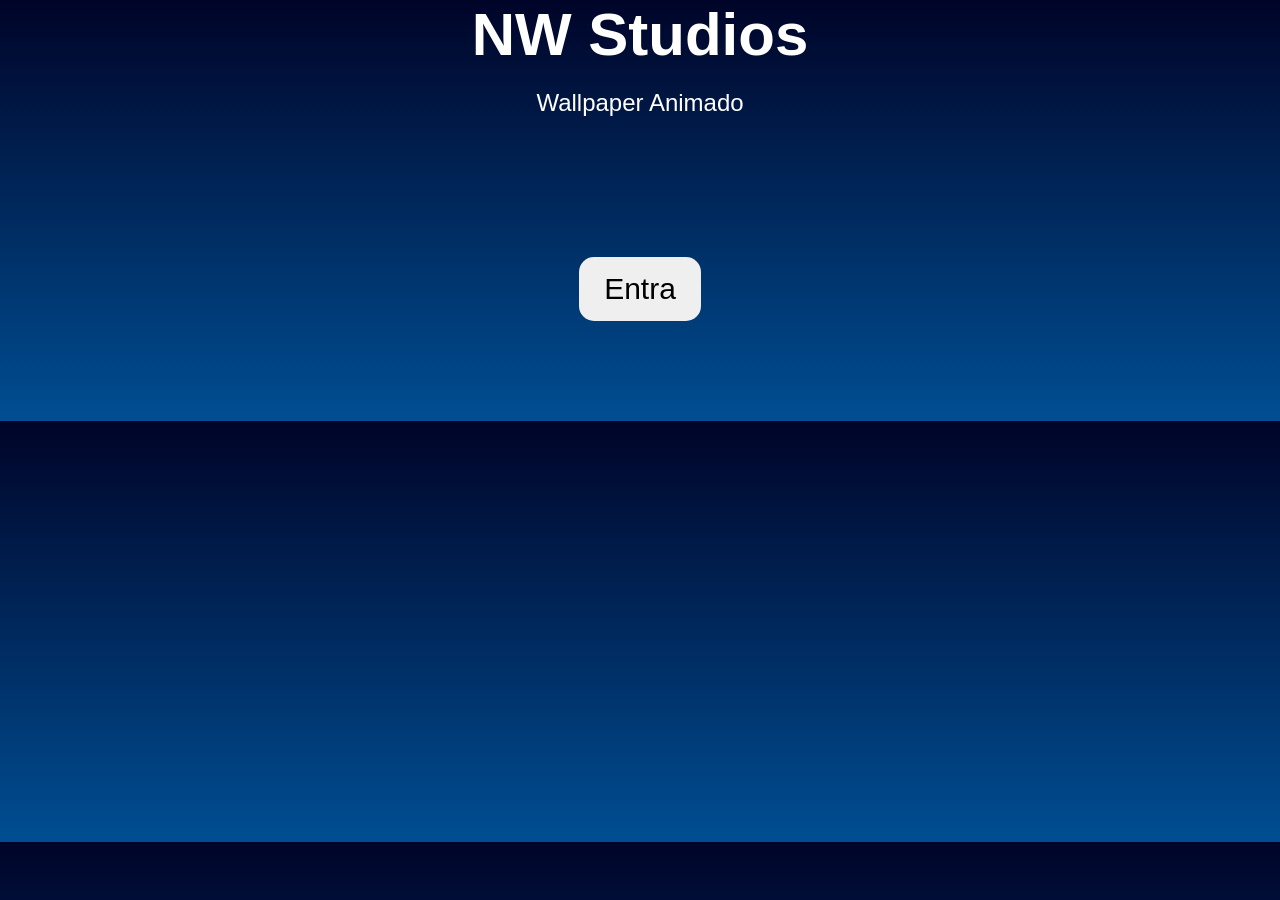
==== index.html @ e84a392f "v0.1.1 - Correções na estrutura e refatoração" ====
<!DOCTYPE html>
<html lang="pt-BR">
    <head>
        <meta charset="UTF-8"
><meta name="viewport"
content="width=device-width,initial-scale=1.0"> 
    <title>WN Wallpapers</title>

    <link rel="stylesheet"href="style.css">
</head>
<body>
    <div class="container">
        <h1>NW Studios</h1>
        <h2>Wallpaper Animado</h2>
        <button id="entra">Entra</button>

    </div>
    
    <script src="script.js"></script>

</body>
</html>
---- style.css ----
body{
    margin:0;
    font-family:Arial, sans-serif;

    background: linear-gradient(
        180deg,
        #02152d 0%,
        #053b6b 45%,
        #0d7b92 100%
    );

    color:white;
}

.container{
    text-align:center;
}

h1{
    font-size:60px;
    margin:0;
}

h2{
    font-weight:normal;
    margin-bottom:40px;
}

.cidade{
    width:100%;
    height:100vh;
}

.cenario{
    position:relative;
    width:100%;
    height:120%;
    overflow:hidden;
}

.ceu{
    position:absolute;
    width:100%;
    height:80%;
    background:linear-gradient(#0b2f63,#4fc3f7);
}
.sol{
    /* posição */
    position:absolute;
    top:70px;
    left:120px;

    /* cor */
    background:#fff8dc;

    /* tamanho */
    width:90px;
    height:90px;

    /* formato */
    border-radius:50%;

    /* brilho */
    box-shadow:
        0 0 20px white,
        0 0 40px white;
}

.lua{

    position:absolute;

    top:70px;

    right:120px;

    width:90px;

    height:90px;

    border-radius:50%;

    background:#fff8dc;

    box-shadow:
    0 0 20px white,
    0 0 40px white,
    0 0 80px white;
}
.predios{
    position:absolute;
    bottom:0;
    width:100%;
    height:35%;
    background:#222;
    display:flex;
    justify-content:space-around;
    align-items:flex-end;
}


button {
    padding: 15px 25px;
    border: none;
    border-radius: 15px;
    cursor: pointer;
    font-size: 30px;
    margin: 100px;
}

button:hover {
    transform: scale(1.05);
}

.cidade{
    position:absolute;
    bottom:0;
    width:100%;
    height:320px;
}

.predio{
    position:absolute;
    bottom:0;
    background:#1a1a1a;
    border-top-left-radius:8px;
    border-top-right-radius:8px;
}

.p1{
    left:3%;
    width:120px;
    height:220px;
}

.p2{
    left:18%;
    width:90px;
    height:300px;
}

.p3{
    left:33%;
    width:150px;
    height:180px;
}

.p4{
    left:52%;
    width:100px;
    height:280px;
}

.p5{
    left:68%;
    width:140px;
    height:240px;
}

.p6{
    left:87%;
    width:90px;
    height:310px;
}

.predio{
    display:flex;
    flex-wrap:wrap;
    justify-content:center;
    align-content:flex-start;
    gap:10px;
    padding-top:20px;
}

.janela{
    width:15px;
    height:20px;
    background:#ffd54f;
    border-radius:2px;
    animation:piscar 4s infinite;
}

@keyframes piscar{
    0%,70%{
        opacity:1;
    }

    75%,85%{
        opacity:0.2;
    }

    100%{
        opacity:1;
    }
}
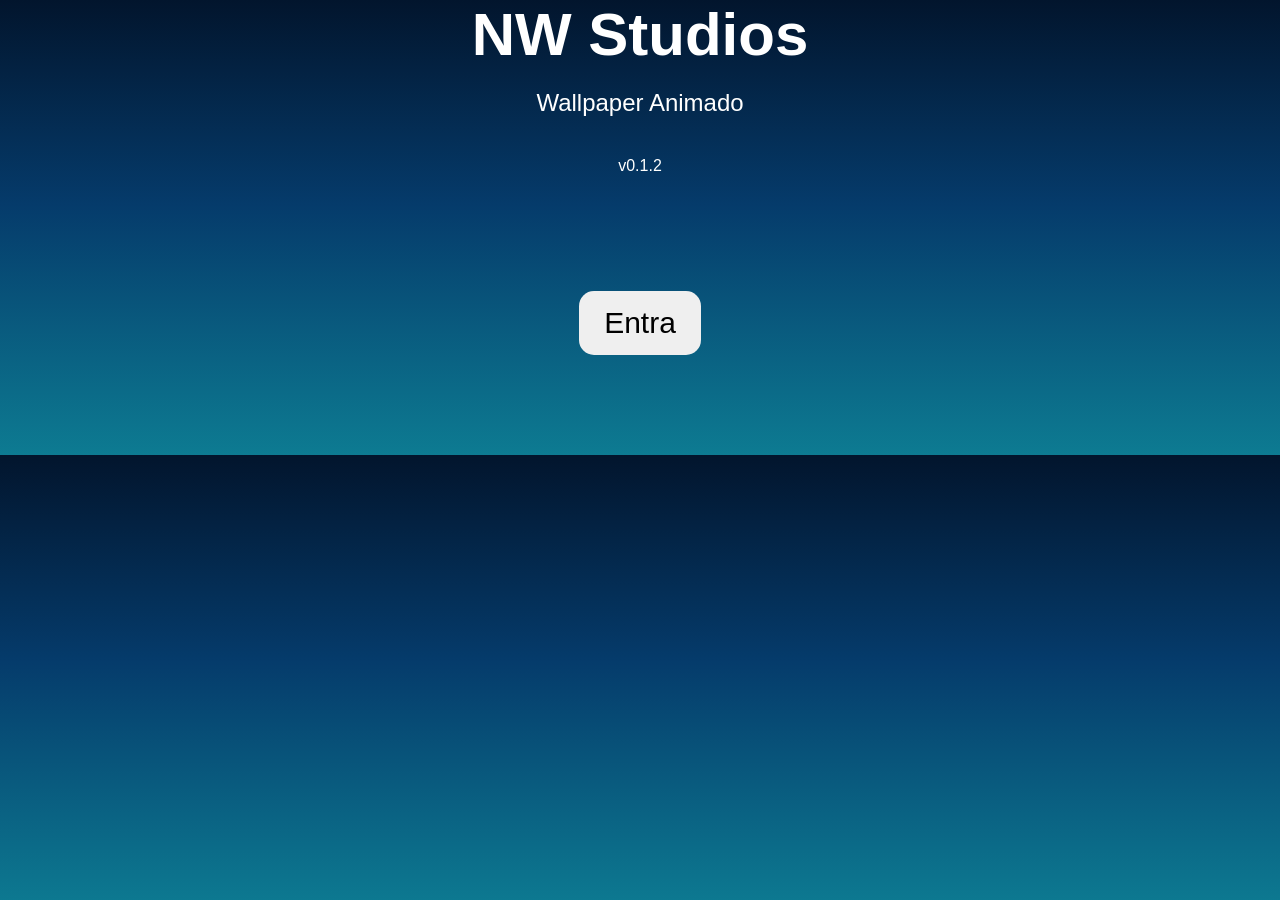
==== commit b5f2661b: "v0.1.2 - Adiciona versão na tela inicial" ====
--- a/index.html
+++ b/index.html
@@ -12,6 +12,7 @@
     <div class="container">
         <h1>NW Studios</h1>
         <h2>Wallpaper Animado</h2>
+        <p>v0.1.2</p>
         <button id="entra">Entra</button>
 
     </div>
--- a/style.css
+++ b/style.css
@@ -43,6 +43,17 @@
     width:100%;
     height:80%;
     background:linear-gradient(#0b2f63,#4fc3f7);
+    transition: background 2s ease;
+}
+
+.ceu-transicao{
+    position:absolute;
+    width:100%;
+    height:80%;
+    background: #000428;   
+    opacity:0;
+    transition: opacity 5s ease;
+    pointer-events:none;
 }
 .sol{
     /* posição */
@@ -59,7 +70,8 @@
 
     /* formato */
     border-radius:50%;
-
+    /* opacidade */
+    opacity: 0;
     /* brilho */
     box-shadow:
         0 0 20px white,
@@ -67,21 +79,19 @@
 }
 
 .lua{
-
-    position:absolute;
-
+    /*posicao*/
+    position:absolute;
     top:70px;
-
     right:120px;
-
-    width:90px;
-
+    width:90px;
     height:90px;
-
+    /* formato */
     border-radius:50%;
-
+    /* opacidade */
+    opacity: 0;
+    /* cor */
     background:#fff8dc;
-
+    /* brilho */
     box-shadow:
     0 0 20px white,
     0 0 40px white,
